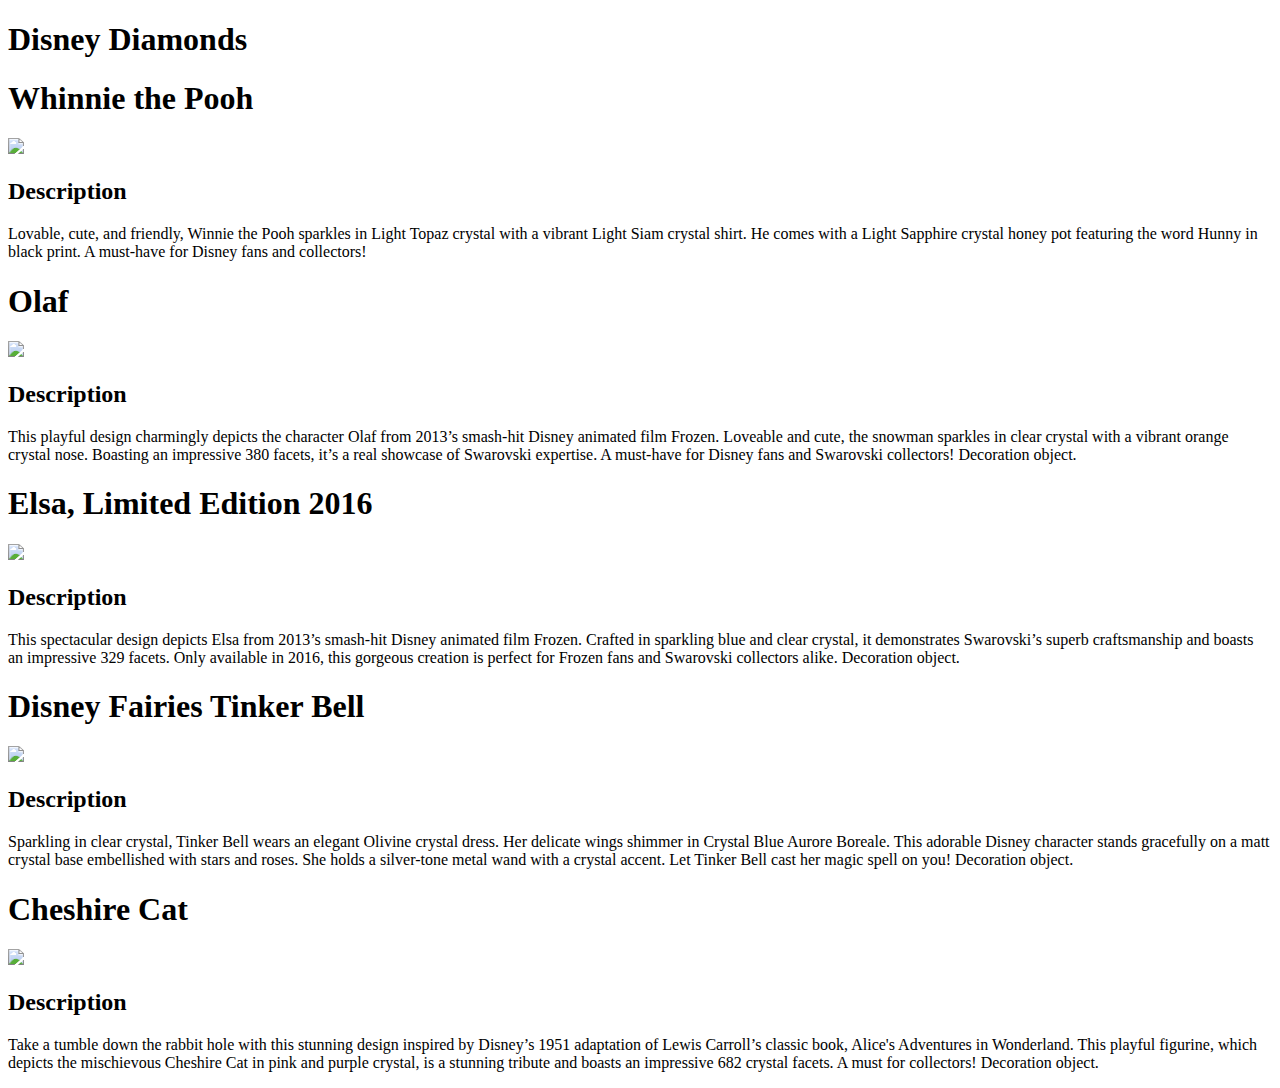
==== catalog.html @ f6eb5a96 "edited catalog.html" ====
<!doctype html>
<html>
	<head>
		<title>
			Disney Diamonds 
		</title>
		<meta charset="utf-8"/>
	</head>
	<body>
		<h1>
			Disney Diamonds
		</h1>
	<article>
		<h1>Whinnie the Pooh</h1>
		<img src="http://www.swarovski.com:80/is-bin/intershop.static/WFS/SCO-Media-Site/-/-/publicimages/CG/B2C/PROD/BestView/Swarovski-Winnie-the-Pooh-1142889.jpg">
		<h2>Description</h2>
		<p>Lovable, cute, and friendly, Winnie the Pooh sparkles in Light Topaz crystal with a vibrant Light Siam crystal shirt. He comes with a Light Sapphire crystal honey pot featuring the word Hunny in black print. A must-have for Disney fans and collectors!</p>
		
	</article>
	<article>
		<h1>Olaf</h1>
		<img src="http://www.swarovski.com/is-bin/intershop.static/WFS/SCO-Media-Site/-/-/publicimages/CG/B2C/PROD/360/Swarovski-Olaf-5135880-W360.jpg">
		<h2>Description</h2>
		<p>This playful design charmingly depicts the character Olaf from 2013’s smash-hit Disney animated film Frozen. Loveable and cute, the snowman sparkles in clear crystal with a vibrant orange crystal nose. Boasting an impressive 380 facets, it’s a real showcase of Swarovski expertise. A must-have for Disney fans and Swarovski collectors! Decoration object.</p>
		
	</article>
	<article>
		<h1>Elsa, Limited Edition 2016</h1>
		<img src="http://www.swarovski.com/is-bin/intershop.static/WFS/SCO-Media-Site/-/-/publicimages/CG/B2C/PROD/600/Swarovski-Elsa-Limited-Edition-2016-5135878-W600.jpg">
		<h2>Description</h2>
		<p>This spectacular design depicts Elsa from 2013’s smash-hit Disney animated film Frozen. Crafted in sparkling blue and clear crystal, it demonstrates Swarovski’s superb craftsmanship and boasts an impressive 329 facets. Only available in 2016, this gorgeous creation is perfect for Frozen fans and Swarovski collectors alike. Decoration object.</p>
		
	</article>
	<article>
		<h1>Disney Fairies Tinker Bell</h1>
		<img src="http://www.swarovski.com/is-bin/intershop.static/WFS/SCO-Media-Site/-/-/publicimages/CG/B2C/PROD/360/Swarovski-Disney-Fairies-Tinker-Bell-1073747-W360.jpg">
		<h2>Description</h2>
		<p>Sparkling in clear crystal, Tinker Bell wears an elegant Olivine crystal dress. Her delicate wings shimmer in Crystal Blue Aurore Boreale. This adorable Disney character stands gracefully on a matt crystal base embellished with stars and roses. She holds a silver-tone metal wand with a crystal accent. Let Tinker Bell cast her magic spell on you! Decoration object. </p>
		
	</article>
	<article>
		<h1>Cheshire Cat</h1>
		<img src="http://www.swarovski.com/is-bin/intershop.static/WFS/SCO-Media-Site/-/-/publicimages/CG/B2C/PROD/600/Swarovski-Cheshire-Cat-5135885-W600.jpg">
		<h2>Description</h2>
		<p>Take a tumble down the rabbit hole with this stunning design inspired by Disney’s 1951 adaptation of Lewis Carroll’s classic book, Alice's Adventures in Wonderland. This playful figurine, which depicts the mischievous Cheshire Cat in pink and purple crystal, is a stunning tribute and boasts an impressive 682 crystal facets. A must for collectors! Decoration object.</p>
		
	</article>
		
		
		
	
</html>
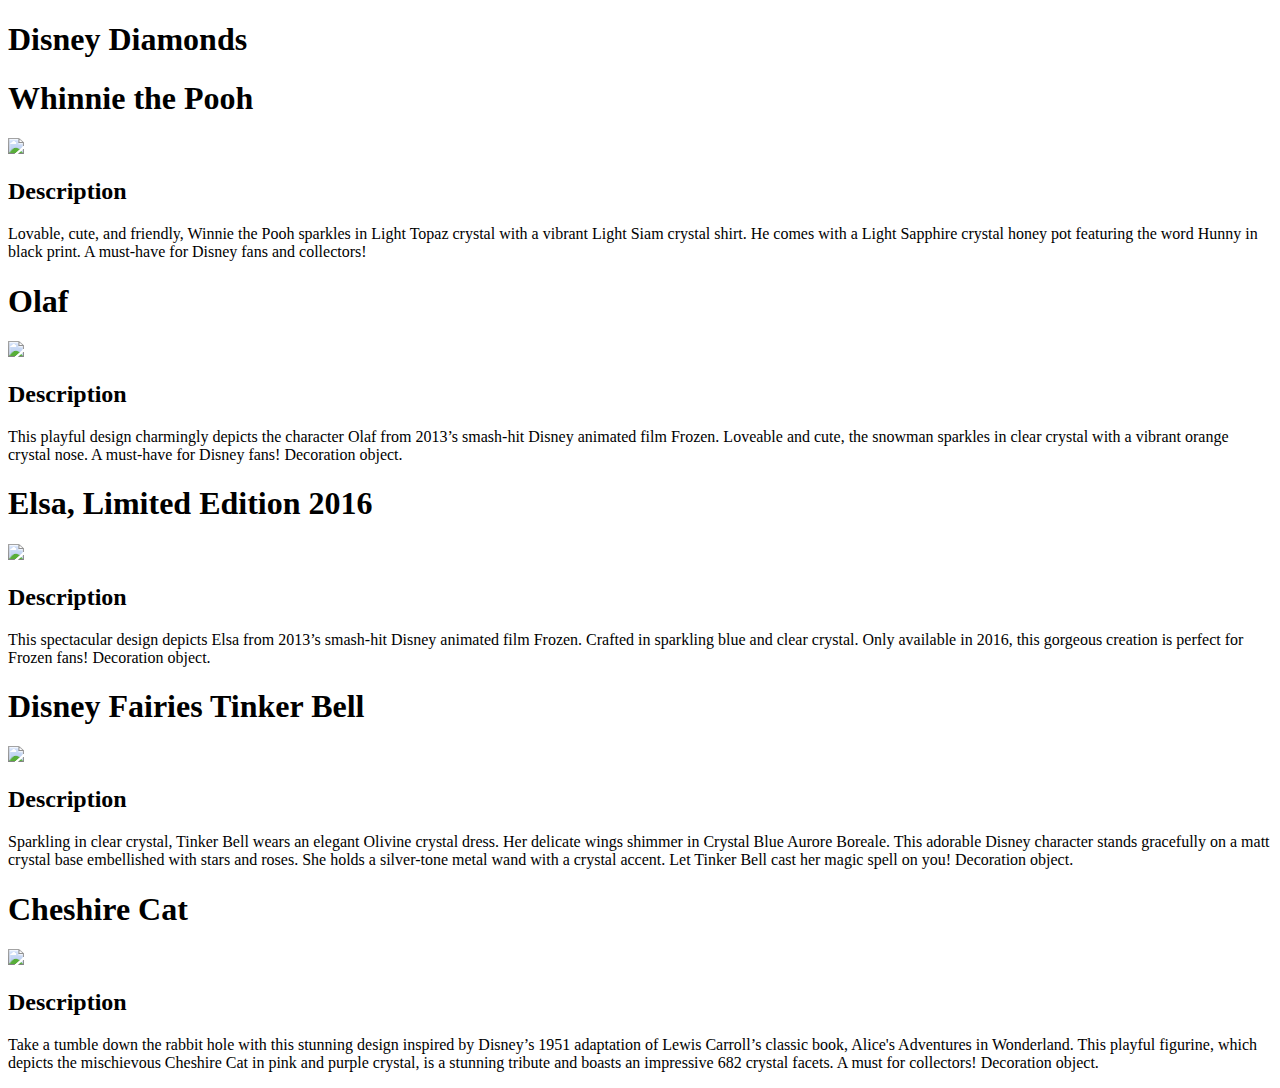
==== commit 1c0a3fa3: "edited index.html" ====
--- a/catalog.html
+++ b/catalog.html
@@ -5,6 +5,7 @@
 			Disney Diamonds 
 		</title>
 		<meta charset="utf-8"/>
+		<link rel="stylesheet" href="catalog.css" type="text/css">
 	</head>
 	<body>
 		<h1>
@@ -12,7 +13,7 @@
 		</h1>
 	<article>
 		<h1>Whinnie the Pooh</h1>
-		<img src="http://www.swarovski.com:80/is-bin/intershop.static/WFS/SCO-Media-Site/-/-/publicimages/CG/B2C/PROD/BestView/Swarovski-Winnie-the-Pooh-1142889.jpg">
+		<img src="http://www.swarovski.com/is-bin/intershop.static/WFS/SCO-Media-Site/-/-/publicimages/CG/B2C/PROD/360/Swarovski-Winnie-the-Pooh-1142889-W360.jpg">
 		<h2>Description</h2>
 		<p>Lovable, cute, and friendly, Winnie the Pooh sparkles in Light Topaz crystal with a vibrant Light Siam crystal shirt. He comes with a Light Sapphire crystal honey pot featuring the word Hunny in black print. A must-have for Disney fans and collectors!</p>
 		
@@ -21,14 +22,14 @@
 		<h1>Olaf</h1>
 		<img src="http://www.swarovski.com/is-bin/intershop.static/WFS/SCO-Media-Site/-/-/publicimages/CG/B2C/PROD/360/Swarovski-Olaf-5135880-W360.jpg">
 		<h2>Description</h2>
-		<p>This playful design charmingly depicts the character Olaf from 2013’s smash-hit Disney animated film Frozen. Loveable and cute, the snowman sparkles in clear crystal with a vibrant orange crystal nose. Boasting an impressive 380 facets, it’s a real showcase of Swarovski expertise. A must-have for Disney fans and Swarovski collectors! Decoration object.</p>
+		<p>This playful design charmingly depicts the character Olaf from 2013’s smash-hit Disney animated film Frozen. Loveable and cute, the snowman sparkles in clear crystal with a vibrant orange crystal nose. A must-have for Disney fans! Decoration object.</p>
 		
 	</article>
 	<article>
 		<h1>Elsa, Limited Edition 2016</h1>
 		<img src="http://www.swarovski.com/is-bin/intershop.static/WFS/SCO-Media-Site/-/-/publicimages/CG/B2C/PROD/600/Swarovski-Elsa-Limited-Edition-2016-5135878-W600.jpg">
 		<h2>Description</h2>
-		<p>This spectacular design depicts Elsa from 2013’s smash-hit Disney animated film Frozen. Crafted in sparkling blue and clear crystal, it demonstrates Swarovski’s superb craftsmanship and boasts an impressive 329 facets. Only available in 2016, this gorgeous creation is perfect for Frozen fans and Swarovski collectors alike. Decoration object.</p>
+		<p>This spectacular design depicts Elsa from 2013’s smash-hit Disney animated film Frozen. Crafted in sparkling blue and clear crystal. Only available in 2016, this gorgeous creation is perfect for Frozen fans! Decoration object.</p>
 		
 	</article>
 	<article>
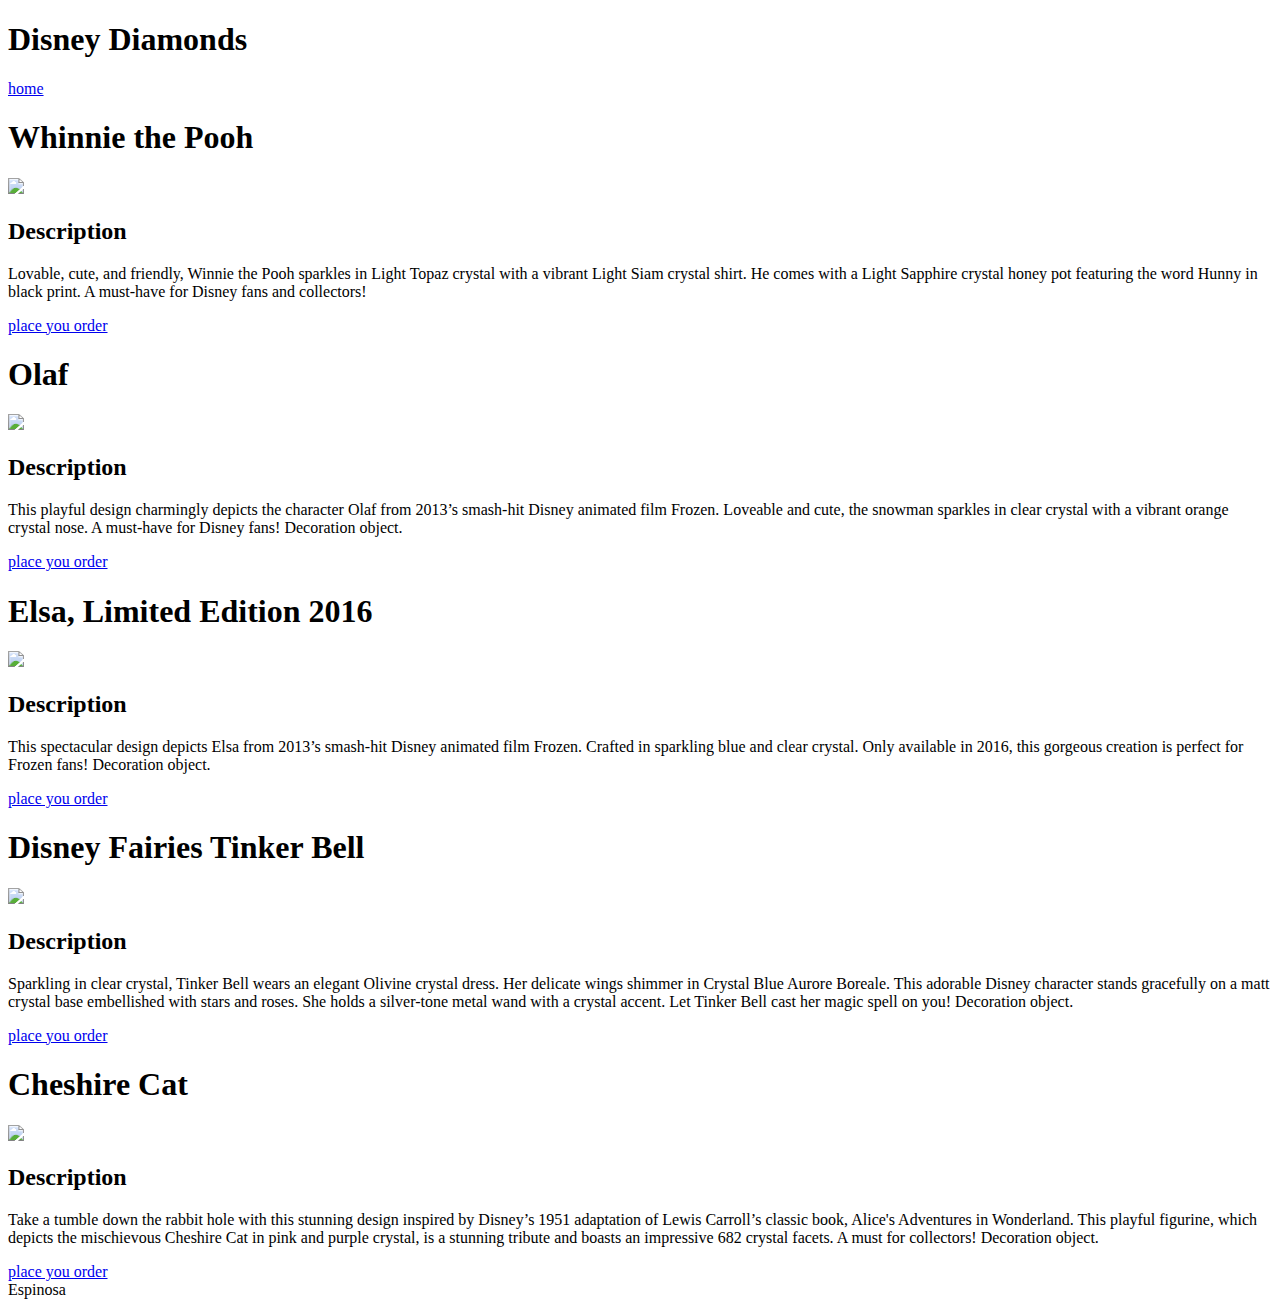
==== commit 9ecb62d5: "edited catalog.html" ====
--- a/catalog.html
+++ b/catalog.html
@@ -11,11 +11,18 @@
 		<h1>
 			Disney Diamonds
 		</h1>
+		<nav>
+			<a href="index.html"> home</a>
+		</nav>
 	<article>
 		<h1>Whinnie the Pooh</h1>
 		<img src="http://www.swarovski.com/is-bin/intershop.static/WFS/SCO-Media-Site/-/-/publicimages/CG/B2C/PROD/360/Swarovski-Winnie-the-Pooh-1142889-W360.jpg">
 		<h2>Description</h2>
 		<p>Lovable, cute, and friendly, Winnie the Pooh sparkles in Light Topaz crystal with a vibrant Light Siam crystal shirt. He comes with a Light Sapphire crystal honey pot featuring the word Hunny in black print. A must-have for Disney fans and collectors!</p>
+	
+			<a href="catalog.html"> place you order</a>
+	
+
 		
 	</article>
 	<article>
@@ -23,6 +30,7 @@
 		<img src="http://www.swarovski.com/is-bin/intershop.static/WFS/SCO-Media-Site/-/-/publicimages/CG/B2C/PROD/360/Swarovski-Olaf-5135880-W360.jpg">
 		<h2>Description</h2>
 		<p>This playful design charmingly depicts the character Olaf from 2013’s smash-hit Disney animated film Frozen. Loveable and cute, the snowman sparkles in clear crystal with a vibrant orange crystal nose. A must-have for Disney fans! Decoration object.</p>
+	<a href="catalog.html"> place you order</a>
 		
 	</article>
 	<article>
@@ -30,6 +38,7 @@
 		<img src="http://www.swarovski.com/is-bin/intershop.static/WFS/SCO-Media-Site/-/-/publicimages/CG/B2C/PROD/600/Swarovski-Elsa-Limited-Edition-2016-5135878-W600.jpg">
 		<h2>Description</h2>
 		<p>This spectacular design depicts Elsa from 2013’s smash-hit Disney animated film Frozen. Crafted in sparkling blue and clear crystal. Only available in 2016, this gorgeous creation is perfect for Frozen fans! Decoration object.</p>
+	<a href="catalog.html"> place you order</a>
 		
 	</article>
 	<article>
@@ -37,6 +46,7 @@
 		<img src="http://www.swarovski.com/is-bin/intershop.static/WFS/SCO-Media-Site/-/-/publicimages/CG/B2C/PROD/360/Swarovski-Disney-Fairies-Tinker-Bell-1073747-W360.jpg">
 		<h2>Description</h2>
 		<p>Sparkling in clear crystal, Tinker Bell wears an elegant Olivine crystal dress. Her delicate wings shimmer in Crystal Blue Aurore Boreale. This adorable Disney character stands gracefully on a matt crystal base embellished with stars and roses. She holds a silver-tone metal wand with a crystal accent. Let Tinker Bell cast her magic spell on you! Decoration object. </p>
+	<a href="catalog.html"> place you order</a>
 		
 	</article>
 	<article>
@@ -44,8 +54,11 @@
 		<img src="http://www.swarovski.com/is-bin/intershop.static/WFS/SCO-Media-Site/-/-/publicimages/CG/B2C/PROD/600/Swarovski-Cheshire-Cat-5135885-W600.jpg">
 		<h2>Description</h2>
 		<p>Take a tumble down the rabbit hole with this stunning design inspired by Disney’s 1951 adaptation of Lewis Carroll’s classic book, Alice's Adventures in Wonderland. This playful figurine, which depicts the mischievous Cheshire Cat in pink and purple crystal, is a stunning tribute and boasts an impressive 682 crystal facets. A must for collectors! Decoration object.</p>
+	<a href="catalog.html"> place you order</a>
+
 		
 	</article>
+	<footer>Espinosa</footer>
 		
 		
 		
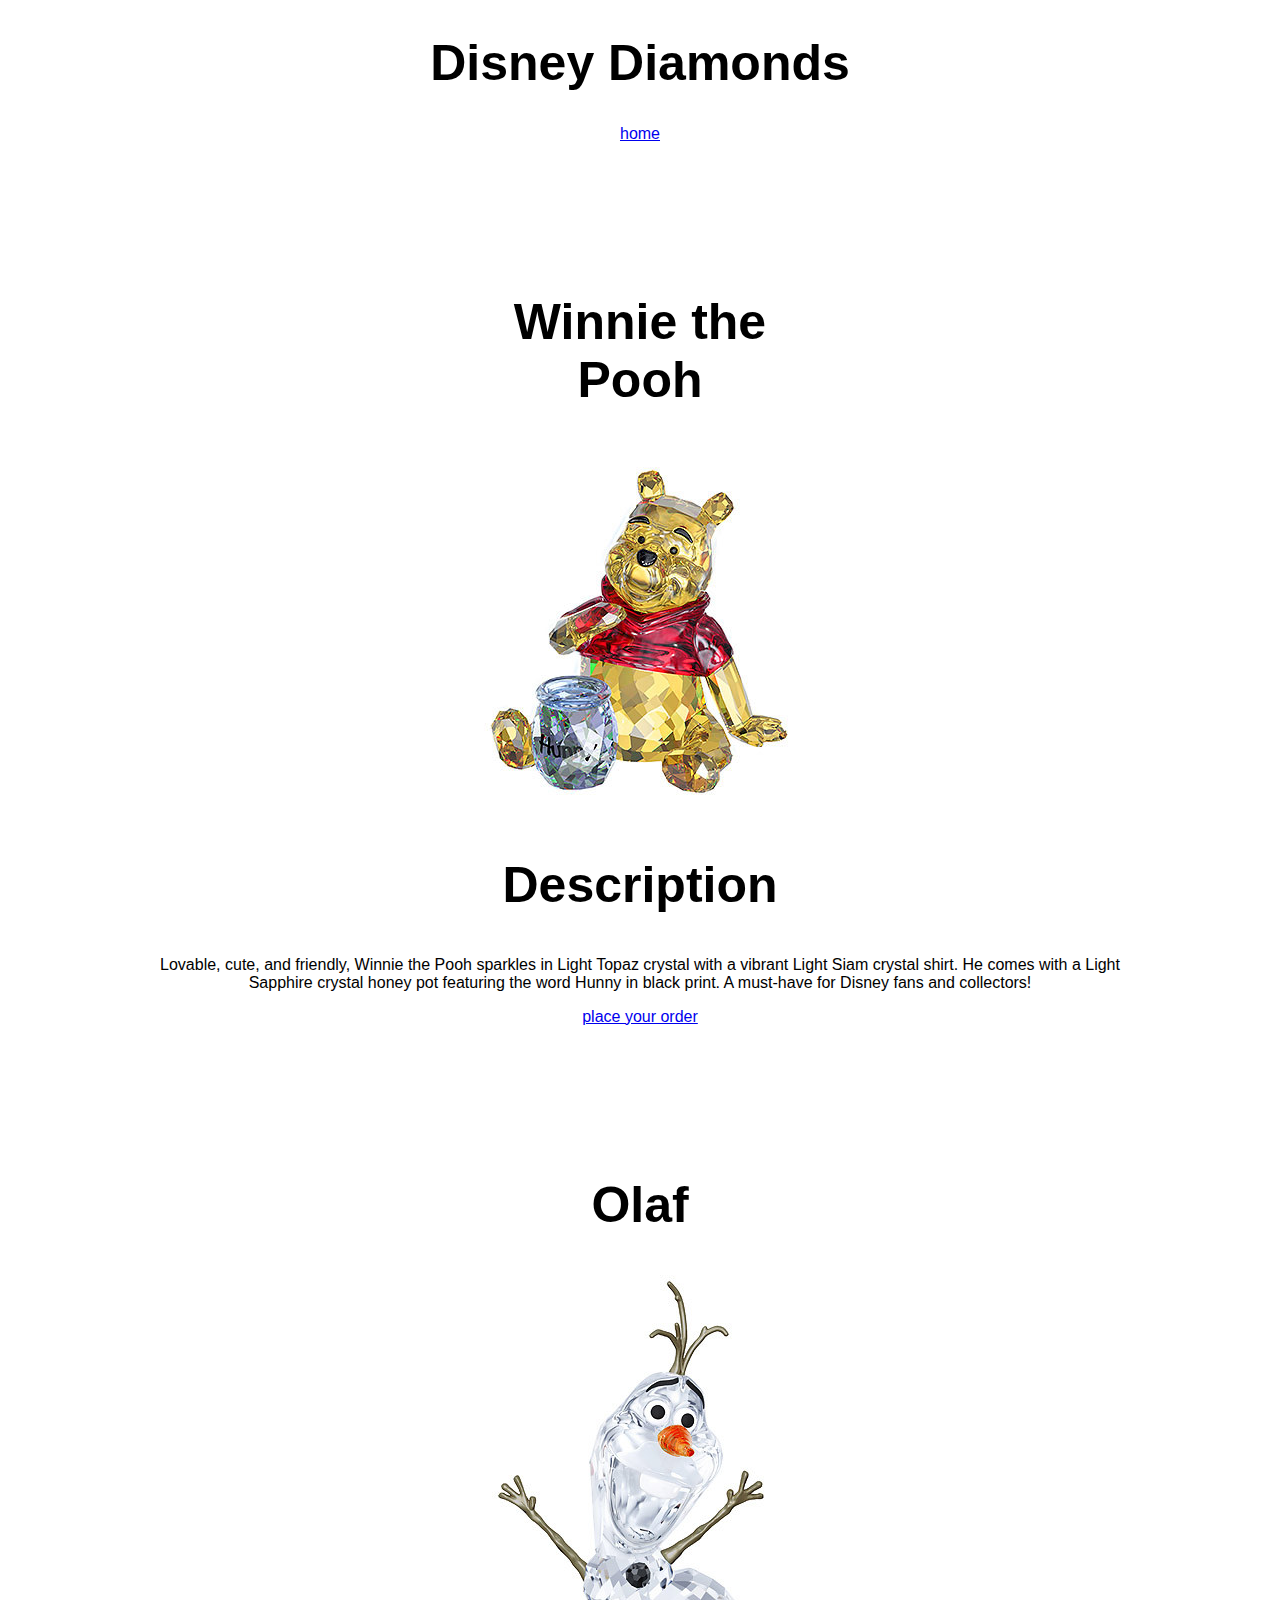
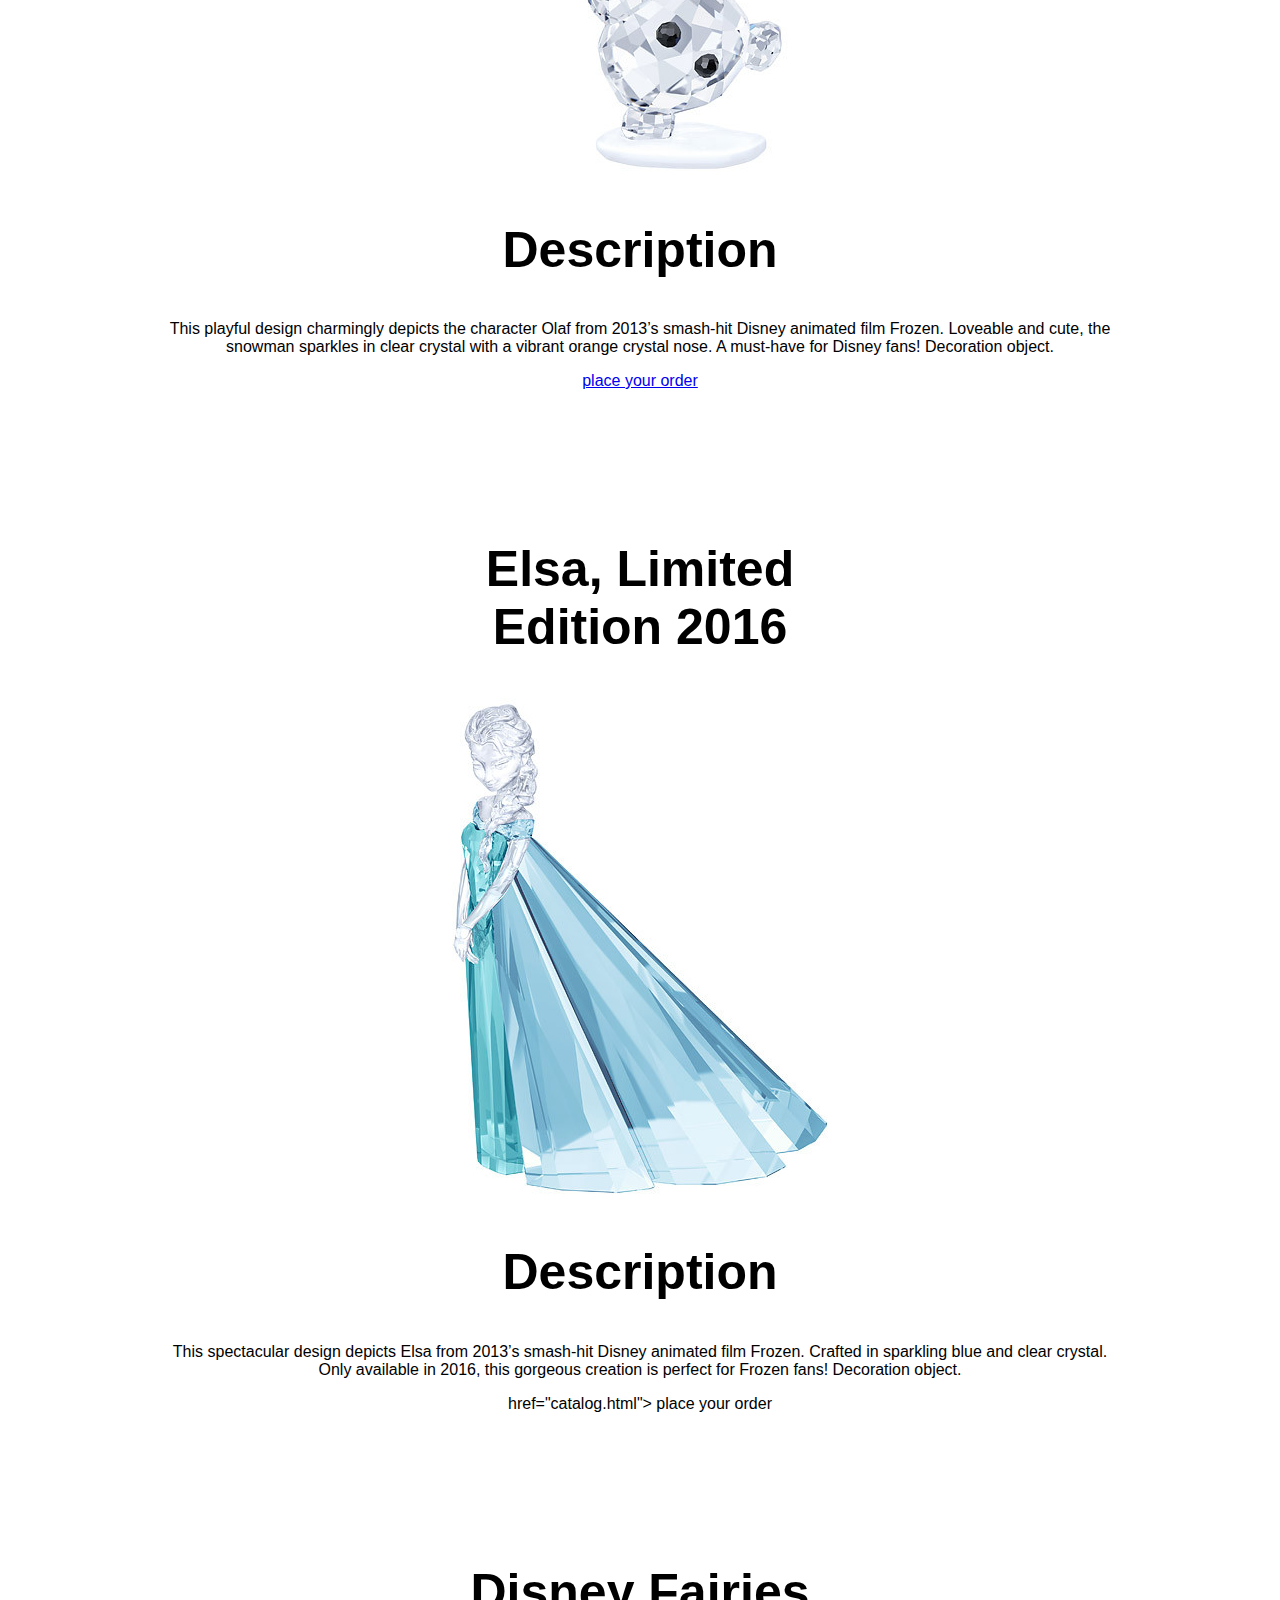
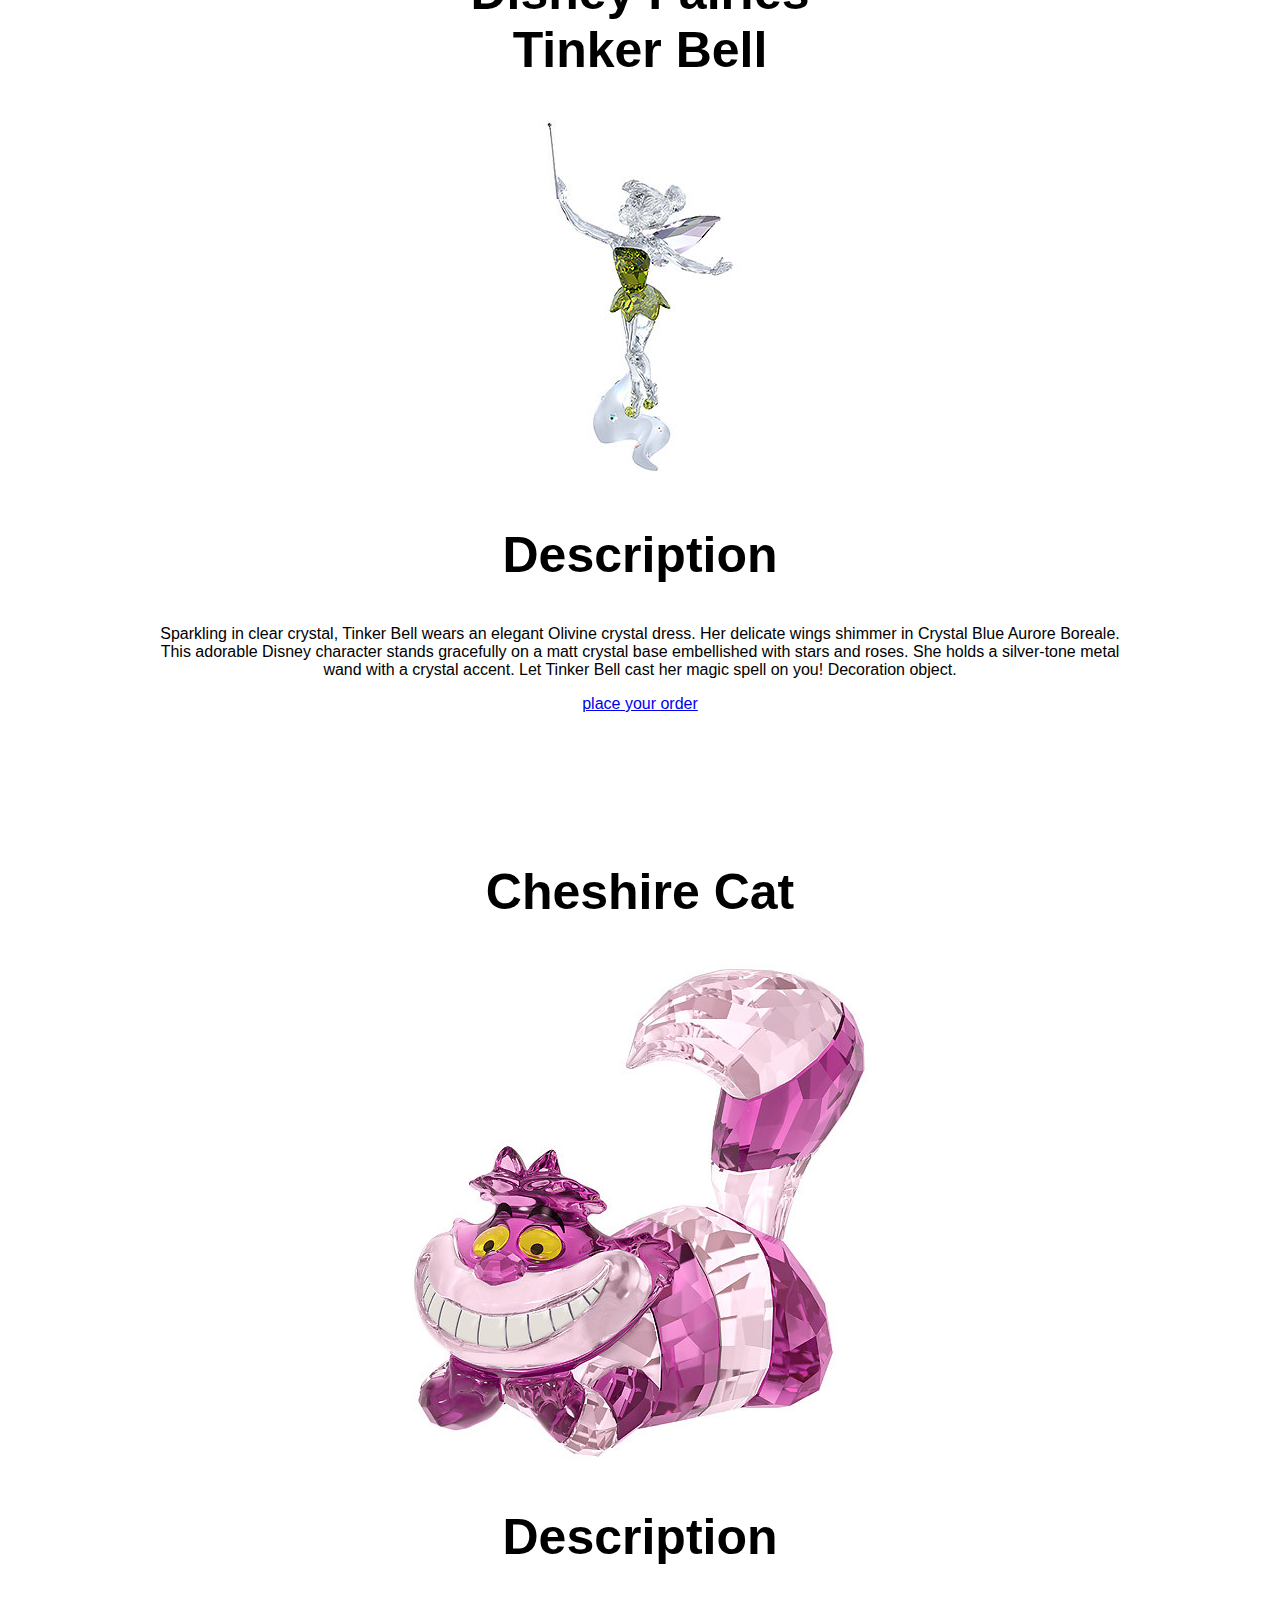
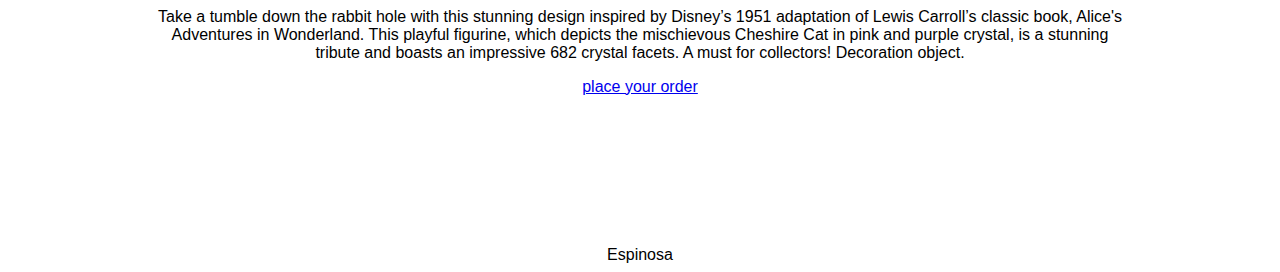
==== commit 7448fcd7: "edited catalog.html" ====
--- a/catalog.html
+++ b/catalog.html
@@ -8,56 +8,61 @@
 		<link rel="stylesheet" href="catalog.css" type="text/css">
 	</head>
 	<body>
+	<header> 
+		
 		<h1>
 			Disney Diamonds
 		</h1>
 		<nav>
 			<a href="index.html"> home</a>
 		</nav>
+	</header>
+	<main>
 	<article>
-		<h1>Whinnie the Pooh</h1>
-		<img src="http://www.swarovski.com/is-bin/intershop.static/WFS/SCO-Media-Site/-/-/publicimages/CG/B2C/PROD/360/Swarovski-Winnie-the-Pooh-1142889-W360.jpg">
+		<h2>Winnie the Pooh</h2>
+		<img src="Swarovski-Winnie-the-Pooh-1142889-W360.jpg">
 		<h2>Description</h2>
 		<p>Lovable, cute, and friendly, Winnie the Pooh sparkles in Light Topaz crystal with a vibrant Light Siam crystal shirt. He comes with a Light Sapphire crystal honey pot featuring the word Hunny in black print. A must-have for Disney fans and collectors!</p>
 	
-			<a href="catalog.html"> place you order</a>
+			<a href="placeorder.html"> place your order</a>
 	
 
 		
 	</article>
 	<article>
-		<h1>Olaf</h1>
-		<img src="http://www.swarovski.com/is-bin/intershop.static/WFS/SCO-Media-Site/-/-/publicimages/CG/B2C/PROD/360/Swarovski-Olaf-5135880-W360.jpg">
+		<h2>Olaf</h2>
+		<img src="Swarovski-Olaf-5135880-W600.jpg">
 		<h2>Description</h2>
 		<p>This playful design charmingly depicts the character Olaf from 2013’s smash-hit Disney animated film Frozen. Loveable and cute, the snowman sparkles in clear crystal with a vibrant orange crystal nose. A must-have for Disney fans! Decoration object.</p>
-	<a href="catalog.html"> place you order</a>
+	<a href="placeorder.html"> place your order</a>
 		
 	</article>
 	<article>
-		<h1>Elsa, Limited Edition 2016</h1>
-		<img src="http://www.swarovski.com/is-bin/intershop.static/WFS/SCO-Media-Site/-/-/publicimages/CG/B2C/PROD/600/Swarovski-Elsa-Limited-Edition-2016-5135878-W600.jpg">
+		<h2>Elsa, Limited Edition 2016</h2>
+		<img src="Swarovski-Elsa-Limited-Edition-2016-5135878-W600.jpg">
 		<h2>Description</h2>
 		<p>This spectacular design depicts Elsa from 2013’s smash-hit Disney animated film Frozen. Crafted in sparkling blue and clear crystal. Only available in 2016, this gorgeous creation is perfect for Frozen fans! Decoration object.</p>
-	<a href="catalog.html"> place you order</a>
+	<a> href="catalog.html"> place your order</a>
 		
 	</article>
 	<article>
-		<h1>Disney Fairies Tinker Bell</h1>
-		<img src="http://www.swarovski.com/is-bin/intershop.static/WFS/SCO-Media-Site/-/-/publicimages/CG/B2C/PROD/360/Swarovski-Disney-Fairies-Tinker-Bell-1073747-W360.jpg">
+		<h2>Disney Fairies Tinker Bell</h2>
+		<img src="Swarovski-Disney-Fairies-Tinker-Bell-1073747-W360.jpg">
 		<h2>Description</h2>
 		<p>Sparkling in clear crystal, Tinker Bell wears an elegant Olivine crystal dress. Her delicate wings shimmer in Crystal Blue Aurore Boreale. This adorable Disney character stands gracefully on a matt crystal base embellished with stars and roses. She holds a silver-tone metal wand with a crystal accent. Let Tinker Bell cast her magic spell on you! Decoration object. </p>
-	<a href="catalog.html"> place you order</a>
+	<a href="placeorder.html"> place your order</a>
 		
 	</article>
 	<article>
-		<h1>Cheshire Cat</h1>
-		<img src="http://www.swarovski.com/is-bin/intershop.static/WFS/SCO-Media-Site/-/-/publicimages/CG/B2C/PROD/600/Swarovski-Cheshire-Cat-5135885-W600.jpg">
+		<h2>Cheshire Cat</h2>
+		<img src="Swarovski-Cheshire-Cat-5135885-W600.jpg">
 		<h2>Description</h2>
 		<p>Take a tumble down the rabbit hole with this stunning design inspired by Disney’s 1951 adaptation of Lewis Carroll’s classic book, Alice's Adventures in Wonderland. This playful figurine, which depicts the mischievous Cheshire Cat in pink and purple crystal, is a stunning tribute and boasts an impressive 682 crystal facets. A must for collectors! Decoration object.</p>
-	<a href="catalog.html"> place you order</a>
+	<a href="placeorder.html"> place your order</a>
 
 		
 	</article>
+	</main>
 	<footer>Espinosa</footer>
 		
 		
--- a/catalog.css
+++ b/catalog.css
@@ -0,0 +1,27 @@
+article{
+	text-align: center;
+	color: black;
+	background: white;
+	margin-right: 200px;
+	margin-left: 200px;
+	margin: 150px;
+	
+	
+}
+html{
+	background-image: url("http://www.themesltd.com/headers2/bright_drawn_diamonds.png");
+	text-align: center;
+	background-attachment: fixed;
+	background-position: center;
+	background-repeat: repeat;	
+	font-family:"Comic Sans MS", cursive, sans-serif;
+	border-width: 15px;
+
+	
+}
+h1,h2{
+	font-size: 50px;
+	margin-left: 300px;
+	margin-right: 300px;
+}
+
